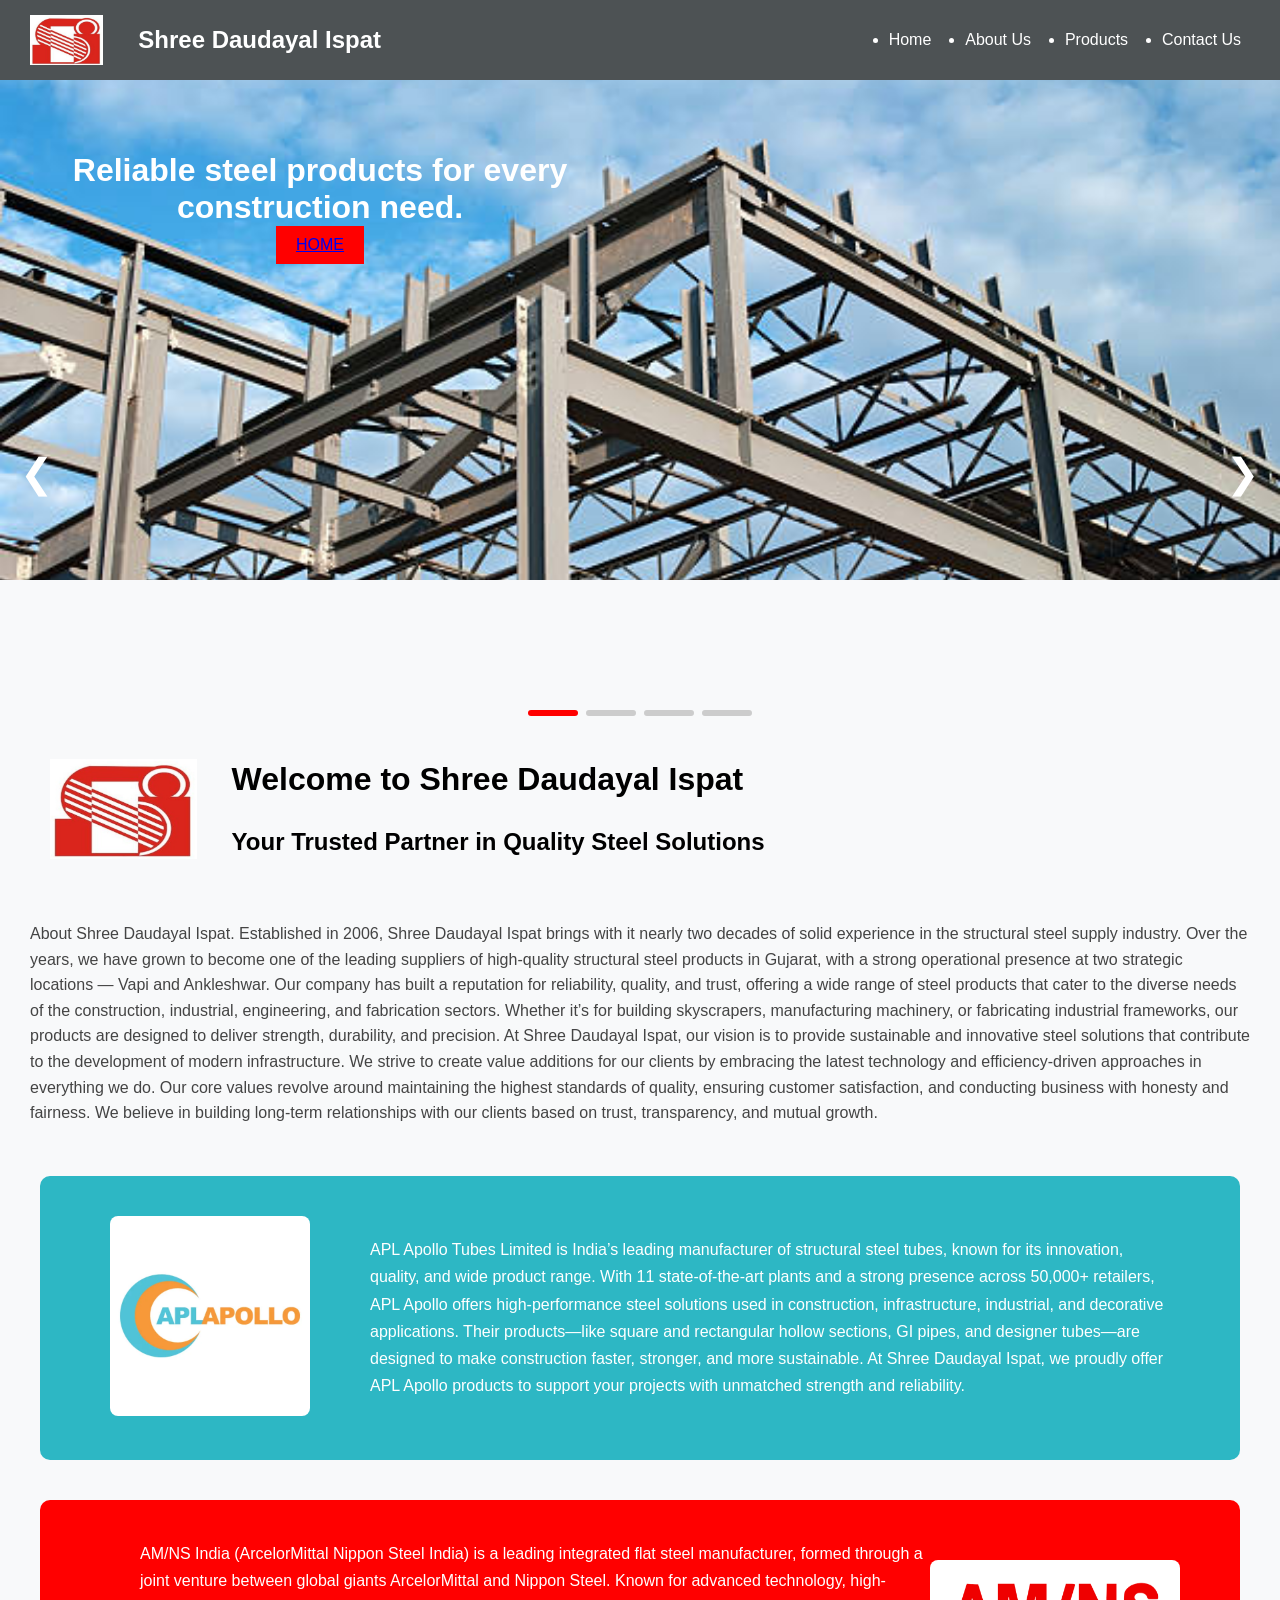
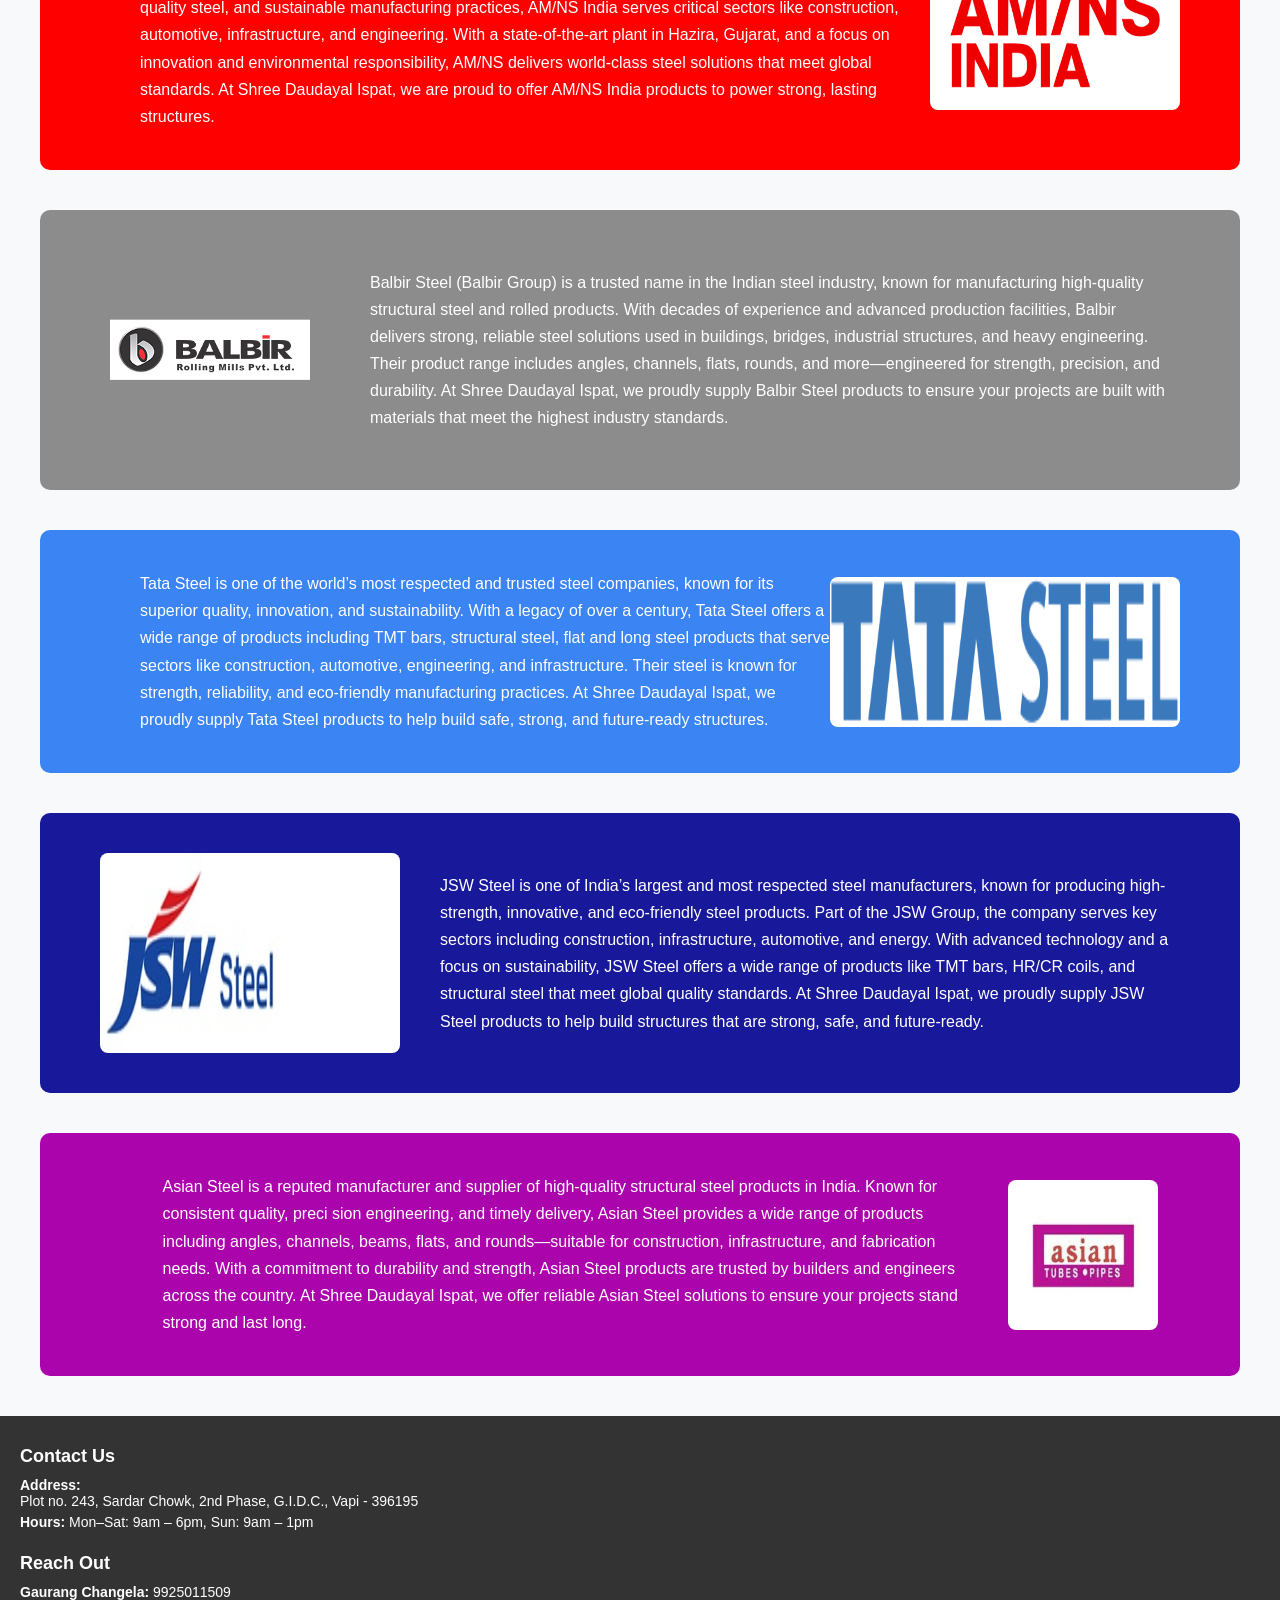
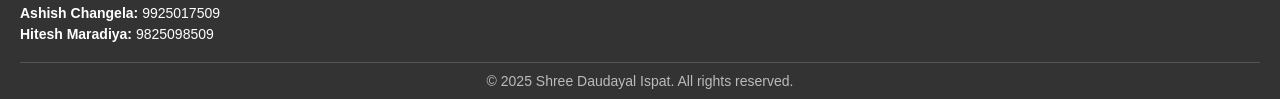
==== aboutus.html @ c90e65dd "Initial commit: Shree Daudayal Ispat website" ====
<!DOCTYPE html>
<html lang="en">

<head>
    <meta charset="UTF-8">
    <meta name="viewport" content="width=device-width, initial-scale=1.0, shrink-to-fit=no">
    <meta name="description" content="Infrasture material seller. Selling unit in Vapi, Gujarat. Buy online - angle, channel, metal sheets, chequered plate, crc sheets, gp sheets, pipes, beam, bars for sale online and cut to size.">
    <title>Shree Daudayal Ispat</title>
    <link rel="stylesheet" href="index.css">
    <link rel="stylesheet" href="aboutus.css">
</head>

<body>
  <header class="navbar">
  <div class="logo-container">
    <img src="shree_daudayal_ispat.jpg" alt="Shree Daudayal Ispat Logo" class="logo">
    <span class="name">Shree Daudayal Ispat</span>
  </div>
  <nav>
    <ul class="nav-links">
      <li><a href="index.html">Home&nbsp;&nbsp;</a></li>
      <li><a href="aboutus.html">About Us&nbsp;&nbsp;</a></li>
      <li><a href="products.html">Products&nbsp;&nbsp;</a></li>
      <li><a href="contactus.html">Contact Us&nbsp;&nbsp;</a></li>
    </ul>
  </nav>
  </header>
    <div class="slider">
      <div class="slides">
        <div class="slide active" style="background-image: url('Image%202.jpg');">
          <div class="content1">
            <h1>Reliable steel products for every construction need.</h1>
            <button class="btn1"><a href="index.html">HOME</a></button>
          </div>
        </div>
        <div class="slide" style="background-image: url('Image%203.jpg');">
          <div class="content2">
            <h1>We empower construction with durable, sustainable, and precision steel products.</h1>
            <button class="btn2"><a href="aboutus.html">ABOUT US</a></button>
          </div>
        </div>
        <div class="slide" style="background-image: url('Image%204.jpg');">
          <div class="content3">
            <h1>From beams to tubes — find the right steel product for your project.</h1>
            <button class="btn3"><a href="products.html">PRODUCTS</a></button>
          </div>
        </div>
        <div class="slide" style="background-image: url('Image%205.jpg');">
          <div class="content4">
            <h1>Reach out. Let’s build something strong together.</h1>
            <button class="btn4"><a href="contact.html">CONTACT US</a></button>
          </div>
        </div>
      </div>
    </div>
    <div class="navigation">
     <button class="prev">&#10094;</button>
     <button class="next">&#10095;</button>
    </div>
    <div class="indicators">
      <span class="dot active" onclick="currentSlide(0)"></span>
      <span class="dot" onclick="currentSlide(1)"></span>
      <span class="dot" onclick="currentSlide(2)"></span>
      <span class="dot" onclick="currentSlide(3)"></span>
    </div>

    <section class="intro">
      <div class="intro-logo-text">
        <img src="shree_daudayal_ispat.jpg" alt="Shree Daudayal Ispat Logo">
        <div>
          <h1>Welcome to Shree Daudayal Ispat</h1>
          <h2>Your Trusted Partner in Quality Steel Solutions</h2>
        </div>
     </div>
     <p>About Shree Daudayal Ispat. Established in 2006, Shree Daudayal Ispat brings with it nearly two decades of solid experience in the structural steel supply industry. Over the years, we have grown to become one of the leading suppliers of high-quality structural steel products in Gujarat, with a strong operational presence at two strategic locations — Vapi and Ankleshwar.
     Our company has built a reputation for reliability, quality, and trust, offering a wide range of steel products that cater to the diverse needs of the construction, industrial, engineering, and fabrication sectors. Whether it’s for building skyscrapers, manufacturing machinery, or fabricating industrial frameworks, our products are designed to deliver strength, durability, and precision.
     At Shree Daudayal Ispat, our vision is to provide sustainable and innovative steel solutions that contribute to the development of modern infrastructure. We strive to create value additions for our clients by embracing the latest technology and efficiency-driven approaches in everything we do.
     Our core values revolve around maintaining the highest standards of quality, ensuring customer satisfaction, and conducting business with honesty and fairness. We believe in building long-term relationships with our clients based on trust, transparency, and mutual growth.</p>
     </section>

  <div>
    <div class="apollo">
      <div class="apollo-image">
        <img src="aplapollo.webp" alt="APL Apollo Logo">
      </div>
      <div class="apollo-text">
        APL Apollo Tubes Limited is India’s leading manufacturer of structural steel tubes, known for its innovation, quality, and wide product range. With 11 state-of-the-art plants and a strong presence across 50,000+ retailers, APL Apollo offers high-performance steel solutions used in construction, infrastructure, industrial, and decorative applications. Their products—like square and rectangular hollow sections, GI pipes, and designer tubes—are designed to make construction faster, stronger, and more sustainable. At Shree Daudayal Ispat, we proudly offer APL Apollo products to support your projects with unmatched strength and reliability.
      </div>
    </div>
    <div class="amns">
      <p class="amns-text">AM/NS India (ArcelorMittal Nippon Steel India) is a leading integrated flat steel manufacturer, formed through a joint venture between global giants ArcelorMittal and Nippon Steel. Known for advanced technology, high-quality steel, and sustainable manufacturing practices, AM/NS India serves critical sectors like construction, automotive, infrastructure, and engineering. With a state-of-the-art plant in Hazira, Gujarat, and a focus on innovation and environmental responsibility, AM/NS delivers world-class steel solutions that meet global standards. At Shree Daudayal Ispat, we are proud to offer AM/NS India products to power strong, lasting structures.</p>
      <img src="amnsindia.png">
    </div>
    <div class="balbir">
      <img src="balbir.png">
      <p class="balbir-text">Balbir Steel (Balbir Group) is a trusted name in the Indian steel industry, known for manufacturing high-quality structural steel and rolled products. With decades of experience and advanced production facilities, Balbir delivers strong, reliable steel solutions used in buildings, bridges, industrial structures, and heavy engineering. Their product range includes angles, channels, flats, rounds, and more—engineered for strength, precision, and durability. At Shree Daudayal Ispat, we proudly supply Balbir Steel products to ensure your projects are built with materials that meet the highest industry standards.</p>
    </div>
    <div class="tata-steel">
      <p>Tata Steel is one of the world’s most respected and trusted steel companies, known for its superior quality, innovation, and sustainability. With a legacy of over a century, Tata Steel offers a wide range of products including TMT bars, structural steel, flat and long steel products that serve sectors like construction, automotive, engineering, and infrastructure. Their steel is known for strength, reliability, and eco-friendly manufacturing practices. At Shree Daudayal Ispat, we proudly supply Tata Steel products to help build safe, strong, and future-ready structures.</p>
      <img src="TATA Steel.png">
    </div>
    <div class="jsw-steel">
      <img src="jsw-steel.jpeg.jpg">
      <p>JSW Steel is one of India’s largest and most respected steel manufacturers, known for producing high-strength, innovative, and eco-friendly steel products. Part of the JSW Group, the company serves key sectors including construction, infrastructure, automotive, and energy. With advanced technology and a focus on sustainability, JSW Steel offers a wide range of products like TMT bars, HR/CR coils, and structural steel that meet global quality standards. At Shree Daudayal Ispat, we proudly supply JSW Steel products to help build structures that are strong, safe, and future-ready.</p>
    </div>
    <div class="asian">
      <p>Asian Steel is a reputed manufacturer and supplier of high-quality structural steel products in India. Known for consistent quality, preci sion engineering, and timely delivery, Asian Steel provides a wide range of products including angles, channels, beams, flats, and rounds—suitable for construction, infrastructure, and fabrication needs. With a commitment to durability and strength, Asian Steel products are trusted by builders and engineers across the country. At Shree Daudayal Ispat, we offer reliable Asian Steel solutions to ensure your projects stand strong and last long.</p>
      <img src="Asian Tubes.jpeg.jpg">
    </div>
      
  </div>
  <footer class="footer">
    <div class="footer-content">
      <div class="footer-column">
        <h4>Contact Us</h4>
        <p><strong>Address:</strong><br>
        Plot no. 243,
        Sardar Chowk,
        2nd Phase, G.I.D.C.,
        Vapi - 396195</p>
	      <p><strong>Hours:</strong> Mon–Sat: 9am – 6pm, Sun: 9am – 1pm</p>
        <br>
        <h4>Reach Out</h4>
        <p><strong>Gaurang Changela:</strong> 9925011509</p>
        <p><strong>Ashish Changela:</strong> 9925017509</p>
        <p><strong>Hitesh Maradiya:</strong> 9825098509</p>
      </div>
    </div>
    <div class="footer-bottom">
      © 2025 Shree Daudayal Ispat. All rights reserved.
    </div>
  </footer>
  <script src="index.js"></script>
</body>
</html>
---- index.css ----
* {
  margin: 0;
  padding: 0;
  box-sizing: border-box;
}

body {
  font-family: 'Segoe UI', Tahoma, Geneva, Verdana, sans-serif;
  background-color: #f8f9fa;
}

.navbar {
  display: flex;
  justify-content: space-between;
  align-items: center;
  padding: 15px 30px;
  background-color: #4d5254;
  color: white;
  position: sticky;
  top: 0%;
  z-index: 10;
}

.logo-container {
  display: flex;
  align-items: center;
}

.logo {
  width: 50px;
  height: auto;
  margin-right: 15px;
}

.name {
  font-size: 24px;
  font-weight: bold;
}

.nav-links {
  display: flex;
  gap: 25px;
}

.nav-links a {
  color: white;
  text-decoration: none;
  font-weight: 500;
}

.nav-links a:hover {
  text-decoration: underline;
}

.slider {
  position: relative;
  width: 100%;
  height: 70vh;
  overflow: hidden;
}

.slides {
  display: flex;
  height: 70vh;
  transition: transform 0.8s ease-in-out;
}

.slide {
  flex: 0 0 100%;
  height: 100%;
  background-size: cover;
  background-position: center;
  position: relative;
}

.content1 {
  position: absolute;
  transform: translate(-50%, -25%);
  top: 20%;
  left: 25%;
  text-align: center;
  color: white;
  max-width: 600px;
  width: 80%;
  z-index: 10;
}

.content2 {
  position: absolute;
  transform: translateY(-50%, -25%);
  top: 50%;
  right: 15%;
  text-align: center;
  color: white;
  max-width: 600px;
  width: 80%;
  z-index: 10;
}

.content3 {
  position: absolute;
  top: 20%;
  right: 5%;
  text-align: center;
  color: white;
  max-width: 600px;
  width: 80%;
  z-index: 10;
}

.content4 {
  position: absolute;
  bottom: 10%;
  right: 5%;
  text-align: center;
  color: white;
  max-width: 600px;
  width: 80%;
  z-index: 10;
}

.content1 button,
.content2 button,
.content3 button,
.content4 button {
  padding: 10px 20px;
  background-color: red;
  border: none;
  color: white;
  font-size: 16px;
  cursor: pointer;
}

.content button a {
  color: white;
  text-decoration: none;
}

.navigation button {
  position: absolute;
  top: 50%;
  font-size: 40px;
  background: none;
  color: white;
  border: none;
  cursor: pointer;
  z-index: 10;
}

.navigation .prev {
  left: 20px;
}

.navigation .next {
  right: 20px;
}

.indicators {
  display: flex;
  justify-content: center;
  align-items: center;
  gap: 8px;
  margin: 0;
}

.dot {
  height: 6px;
  width: 50px;
  background-color: #ccc;
  border-radius: 3px;
  cursor: pointer;
  transition: background-color 0.3s;
}

.dot.active {
  background-color: red;
}

.logo-container {
  display: flex;
  align-items: center;
  gap: 20px;
}

.logo {
  height: 50px;
  width: auto;
}

.slider .slide {
  background-size: cover;
  background-position: center;
  height: 500px;
}

.footer-column:nth-child(2),
.footer-column:nth-child(4) {
  display: none;
}

.intro-logo-text {
     display: flex;
     align-items: center;
     gap: 20px;
     margin: 30px 50px 20px 50px;
 }

 .intro-logo-text img {
     height: 100px;
 }

 .intro h1 {
     margin: 0;
     align-content: center;
     padding: 15px;
     font-size: xx-large;
 }

 .intro h2, {
     margin: 0;
     align-content: center;
     padding: 15px;
 }
 .intro p{
    margin: 30px;
    align-content: center;
 }

.product-container {
  display: flex;
  overflow-x: auto;
  gap: 30px;
  padding: 20px;
  scroll-behavior: smooth;
}

.name h1 {
  text-align: center;
  color: black;
}

.product {
  flex: 0 0 auto;
  text-align: center;
  background: #f9f9f9;
  padding: 15px;
  border-radius: 10px;
  min-width: 180px;
}

.product-image {
  max-width: 100px;
  max-height: 80px;
  margin-bottom: 10px;
}

.product-label {
  font-weight: bold;
  font-size: 14px;
}

.footer {
  background-color: #333;
  color: #fff;
  padding: 30px 20px 10px;
}

.footer-container {
  display: flex;
  justify-content: space-between;
  flex-wrap: wrap;
}

.footer-column {
  flex: 1 1 300px;
  margin-bottom: 20px;
}

.footer-column h4 {
  margin-bottom: 10px;
  font-size: 18px;
}

.footer-column p {
  margin: 5px 0;
  font-size: 14px;
}

.footer-column ul {
  list-style: none;
  padding: 0;
}

.footer-column ul li {
  margin-bottom: 8px;
}

.footer-column ul li a {
  color: #ccc;
  text-decoration: none;
}

.footer-bottom {
  text-align: center;
  font-size: 14px;
  color: #bbb;
  border-top: 1px solid #555;
  padding-top: 10px;
}

.textbox{
  margin: 10px;
  text-align: justify;
  text-indent: 40px;
  text-decoration: line-through;
  letter-spacing: 2px;
  text-transform: lowercase;
}
---- aboutus.css ----
* {
     margin: 0;
     padding: 0;
     box-sizing: border-box;
 }

 body {
     font-family: 'Segoe UI', Tahoma, Geneva, Verdana, sans-serif;
     background-color: #f8f9fa;
 }

 .navbar {
     display: flex;
     justify-content: space-between;
     align-items: center;
     padding: 15px 30px;
     background-color: #4d5254;
     color: white;
 }

 .logo-container {
     display: flex;
     align-items: center;
 }

 .logo {
     width: 50px;
     height: auto;
     margin-right: 15px;
 }

 .name {
     font-size: 24px;
     font-weight: bold;
 }

 .nav-links {
     display: flex;
     gap: 25px;
 }

 .nav-links a {
     color: white;
     text-decoration: none;
     font-weight: 500;
 }

 .nav-links a:hover {
     text-decoration: underline;
 }

 .slider {
     position: relative;
     width: 100%;
     height: 70vh;
     overflow: hidden;
 }

 .slides {
     display: flex;
     height: 70vh;
     transition: transform 0.8s ease-in-out;
 }

 .slide {
     flex: 0 0 100%;
     height: 100%;
     background-size: cover;
     background-position: center;
     position: relative;
 }

 .content1 {
     position: absolute;
     transform: translate(-50%, -25%);
     top: 20%;
     left: 25%;
     text-align: center;
     color: white;
     max-width: 600px;
     width: 80%;
     z-index: 10;
 }

 .content2 {
     position: absolute;
     transform: translateY(-50%, -25%);
     top: 50%;
     right: 15%;
     text-align: center;
     color: white;
     max-width: 600px;
     width: 80%;
     z-index: 10;
 }

 .content3 {
     position: absolute;
     top: 20%;
     right: 5%;
     text-align: center;
     color: white;
     max-width: 600px;
     width: 80%;
     z-index: 10;
 }

 .content4 {
     position: absolute;
     bottom: 10%;
     right: 5%;
     text-align: center;
     color: white;
     max-width: 600px;
     width: 80%;
     z-index: 10;
 }

 .content1 button,
 .content2 button,
 .content3 button,
 .content4 button {
     padding: 10px 20px;
     background-color: red;
     border: none;
     color: white;
     font-size: 16px;
     cursor: pointer;
 }

 .content button a {
     color: white;
     text-decoration: none;
 }

 .navigation button {
     position: absolute;
     top: 50%;
     font-size: 40px;
     background: none;
     color: white;
     border: none;
     cursor: pointer;
     z-index: 10;
 }

 .navigation .prev {
     left: 20px;
 }

 .navigation .next {
     right: 20px;
 }

 .indicators {
     display: flex;
     justify-content: center;
     align-items: center;
     gap: 8px;
     margin: 0;
 }

 .dot {
     height: 6px;
     width: 50px;
     background-color: #ccc;
     border-radius: 3px;
     cursor: pointer;
     transition: background-color 0.3s;
 }

 .dot.active {
     background-color: red;
 }

 .logo-container {
     display: flex;
     align-items: center;
     gap: 20px;
 }

 .logo {
     height: 50px;
     width: auto;
 }

 .slider .slide {
     background-size: cover;
     background-position: center;
     height: 500px;
 }

 .footer-column:nth-child(2),
 .footer-column:nth-child(4) {
     display: none;
 }

 .logo-container {
     display: flex;
     align-items: center;
     gap: 20px;
 }

 .logo {
     height: 50px;
     width: auto;
 }

 .slider .slide {
     background-size: cover;
     background-position: center;
     height: 500px;
 }

 .footer-column:nth-child(2),
 .footer-column:nth-child(4) {
     display: none;
 }

 .intro-logo-text {
     display: flex;
     left: 50px;
     align-items: center;
     gap: 20px;
     margin: 30px 50px 20px 50px;
 }

 .intro-logo-text img {
     left: 50px;
     height: 100px;
 }

 .intro h1 {
     margin: 0;
     align-content: center;
     padding: 15px;
     font-size: xx-large;
 }

 .intro h2 {
     margin: 0;
     align-content: center;
     padding: 15px;
 }

 .intro p {
     margin: 50px 30px 50px;
     line-height: 1.6;
     font-size: 16px;
     color: #444;
 }

 .apollo {
     display: flex;
     flex-wrap: wrap;
     align-items: center;
     justify-content: space-around;
     background-color: #2db7c4;
     color: white;
     padding: 40px 60px;
     border-radius: 10px;
     margin: 40px;
 }

 .apollo-image img {
     max-width: 250px;
     height: 200px;
     border-radius: 8px;
 }

 .apollo-text {
     flex: 1;
     max-width: 800px;
     margin-left: 40px;
     font-size: 16px;
     line-height: 1.7;
     font-family: Arial, sans-serif;
 }

 .amns {
     display: flex;
     flex-wrap: wrap;
     align-items: center;
     justify-content: space-around;
     background-color: red;
     color: white;
     padding: 40px 60px;
     border-radius: 10px;
     margin: 40px;
 }

 .amns img {
     max-width: 250px;
     height: 150px;
     border-radius: 8px;
 }

 .amns-text {
     flex: 1;
     max-width: 800px;
     margin-left: 40px;
     font-size: 16px;
     line-height: 1.7;
     font-family: Arial, sans-serif;
 }

 .balbir {
     display: flex;
     flex-wrap: wrap;
     align-items: center;
     justify-content: space-around;
     background-color: rgba(101, 100, 100, 0.729);
     color: white;
     padding: 40px 60px;
     border-radius: 10px;
     margin: 40px;
 }

 .balbir img {
     max-width: 300px;
     height: 200px;
     border-radius: 8px;
 }

 .balbir-text {
     flex: 1;
     max-width: 800px;
     margin-left: 40px;
     font-size: 16px;
     line-height: 1.7;
     font-family: Arial, sans-serif;
 }

 .tata-steel {
     display: flex;
     flex-wrap: wrap;
     align-items: center;
     justify-content: space-around;
     background-color: rgb(58, 132, 243);
     color: white;
     padding: 40px 60px;
     border-radius: 10px;
     margin: 40px;
 }

 .tata-steel img {
     max-width: 350px;
     height: 150px;
     border-radius: 8px;
     background-color: white;
 }

 .tata-steel p {
     flex: 1;
     max-width: 800px;
     margin-left: 40px;
     font-size: 16px;
     line-height: 1.7;
     font-family: Arial, sans-serif;
 }

 .jsw-steel {
     display: flex;
     flex-wrap: wrap;
     align-items: center;
     justify-content: space-around;
     background-color: rgb(24, 24, 155);
     color: white;
     padding: 40px 60px;
     border-radius: 10px;
     margin: 40px;
 }

 .jsw-steel img {
     max-width: 300px;
     height: 200px;
     border-radius: 8px;
 }

 .jsw-steel p {
     flex: 1;
     max-width: 800px;
     margin-left: 40px;
     font-size: 16px;
     line-height: 1.7;
     font-family: Arial, sans-serif;
 }

 .asian {
     display: flex;
     flex-wrap: wrap;
     align-items: center;
     justify-content: space-around;
     background-color: rgb(172, 4, 172);
     color: white;
     padding: 40px 60px;
     border-radius: 10px;
     margin: 40px;
 }

 .asian img {
     max-width: 350px;
     height: 150px;
     border-radius: 8px;
     background-color: white;
 }

 .asian p {
     flex: 1;
     max-width: 800px;
     margin-left: 40px;
     font-size: 16px;
     line-height: 1.7;
     font-family: Arial, sans-serif;
 }

 footer {
     background-color: #333;
     color: #fff;
     padding: 30px 20px 10px;
 }

 .footer-container {
     display: flex;
     justify-content: space-between;
     flex-wrap: wrap;
 }

 .footer-column {
     flex: 1 1 300px;
     margin-bottom: 20px;
 }

 .footer-column h4 {
     margin-bottom: 10px;
     font-size: 18px;
 }

 .footer-column p {
     margin: 5px 0;
     font-size: 14px;
 }

 .footer-column ul {
     list-style: none;
     padding: 0;
 }

 .footer-column ul li {
     margin-bottom: 8px;
 }

 .footer-column ul li a {
     color: #ccc;
     text-decoration: none;
 }

 .footer-bottom {
     text-align: center;
     font-size: 14px;
     color: #bbb;
     border-top: 1px solid #555;
     padding-top: 10px;
 }
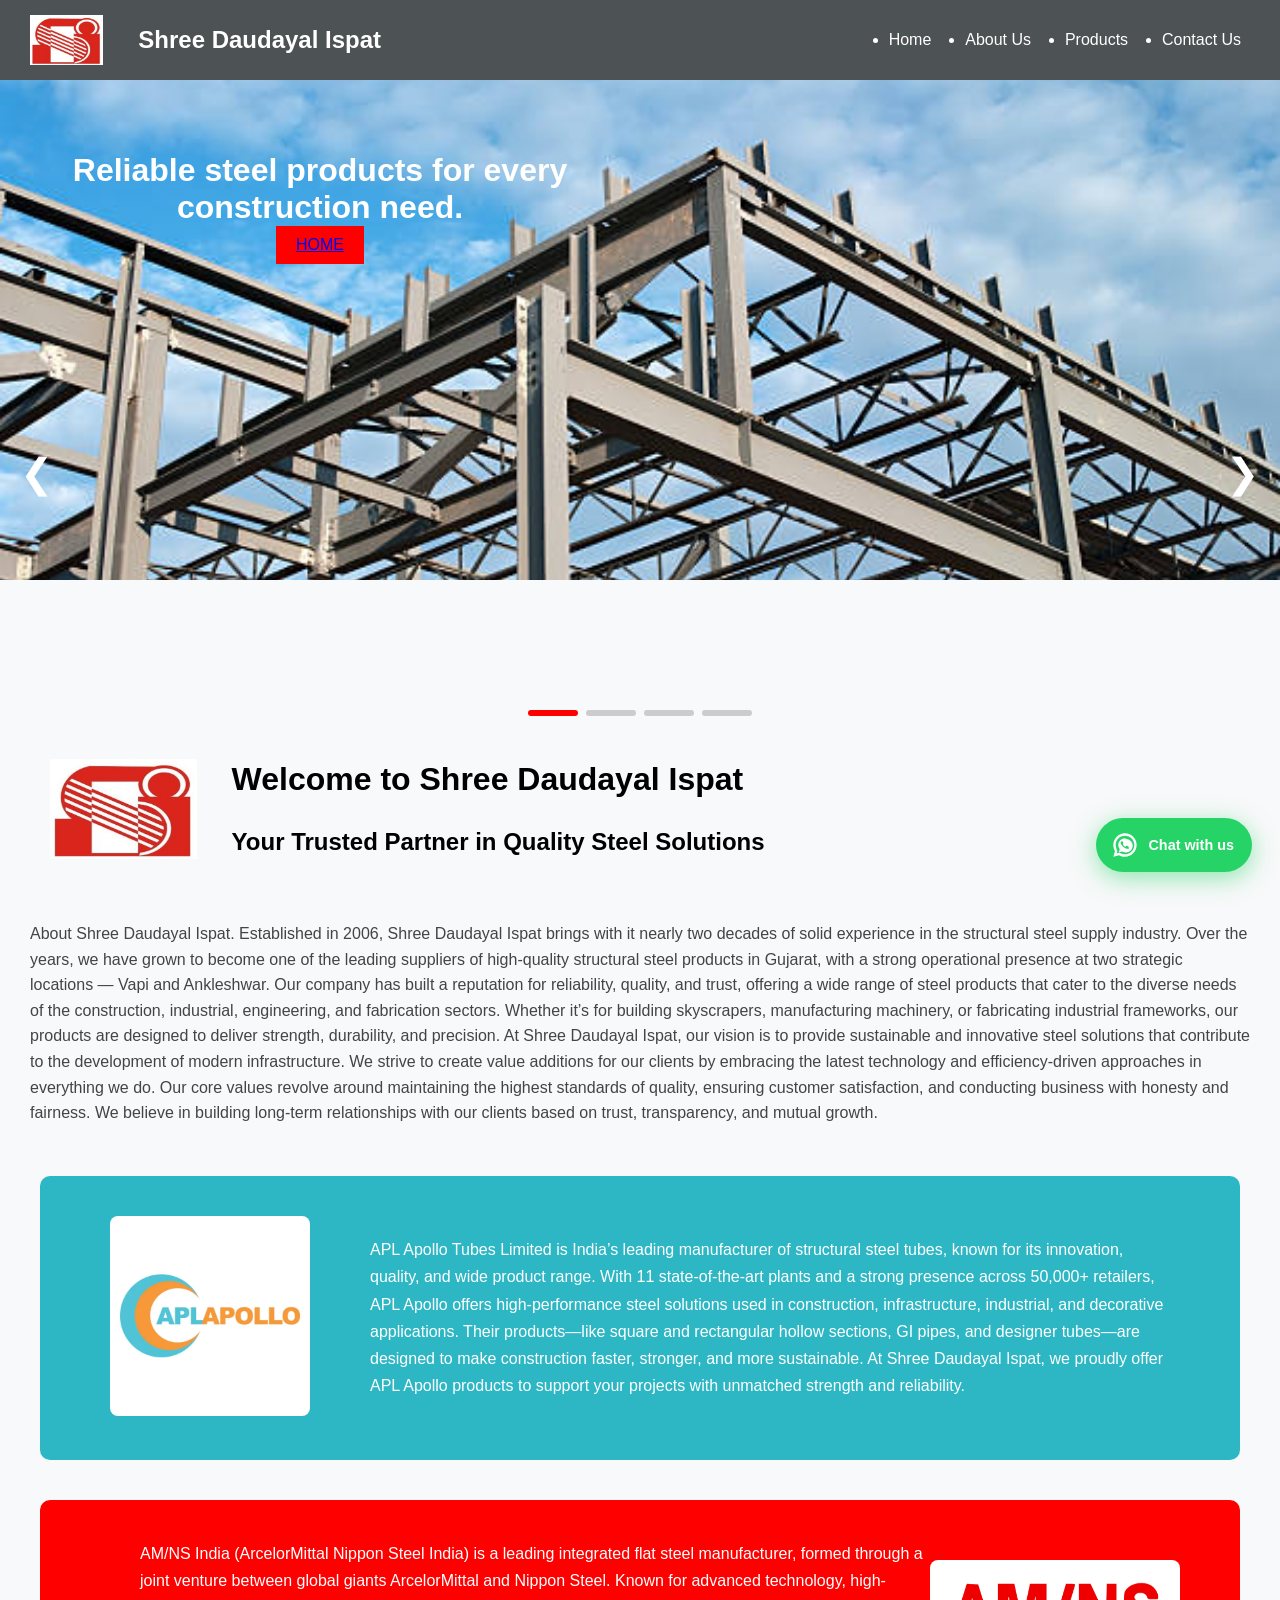
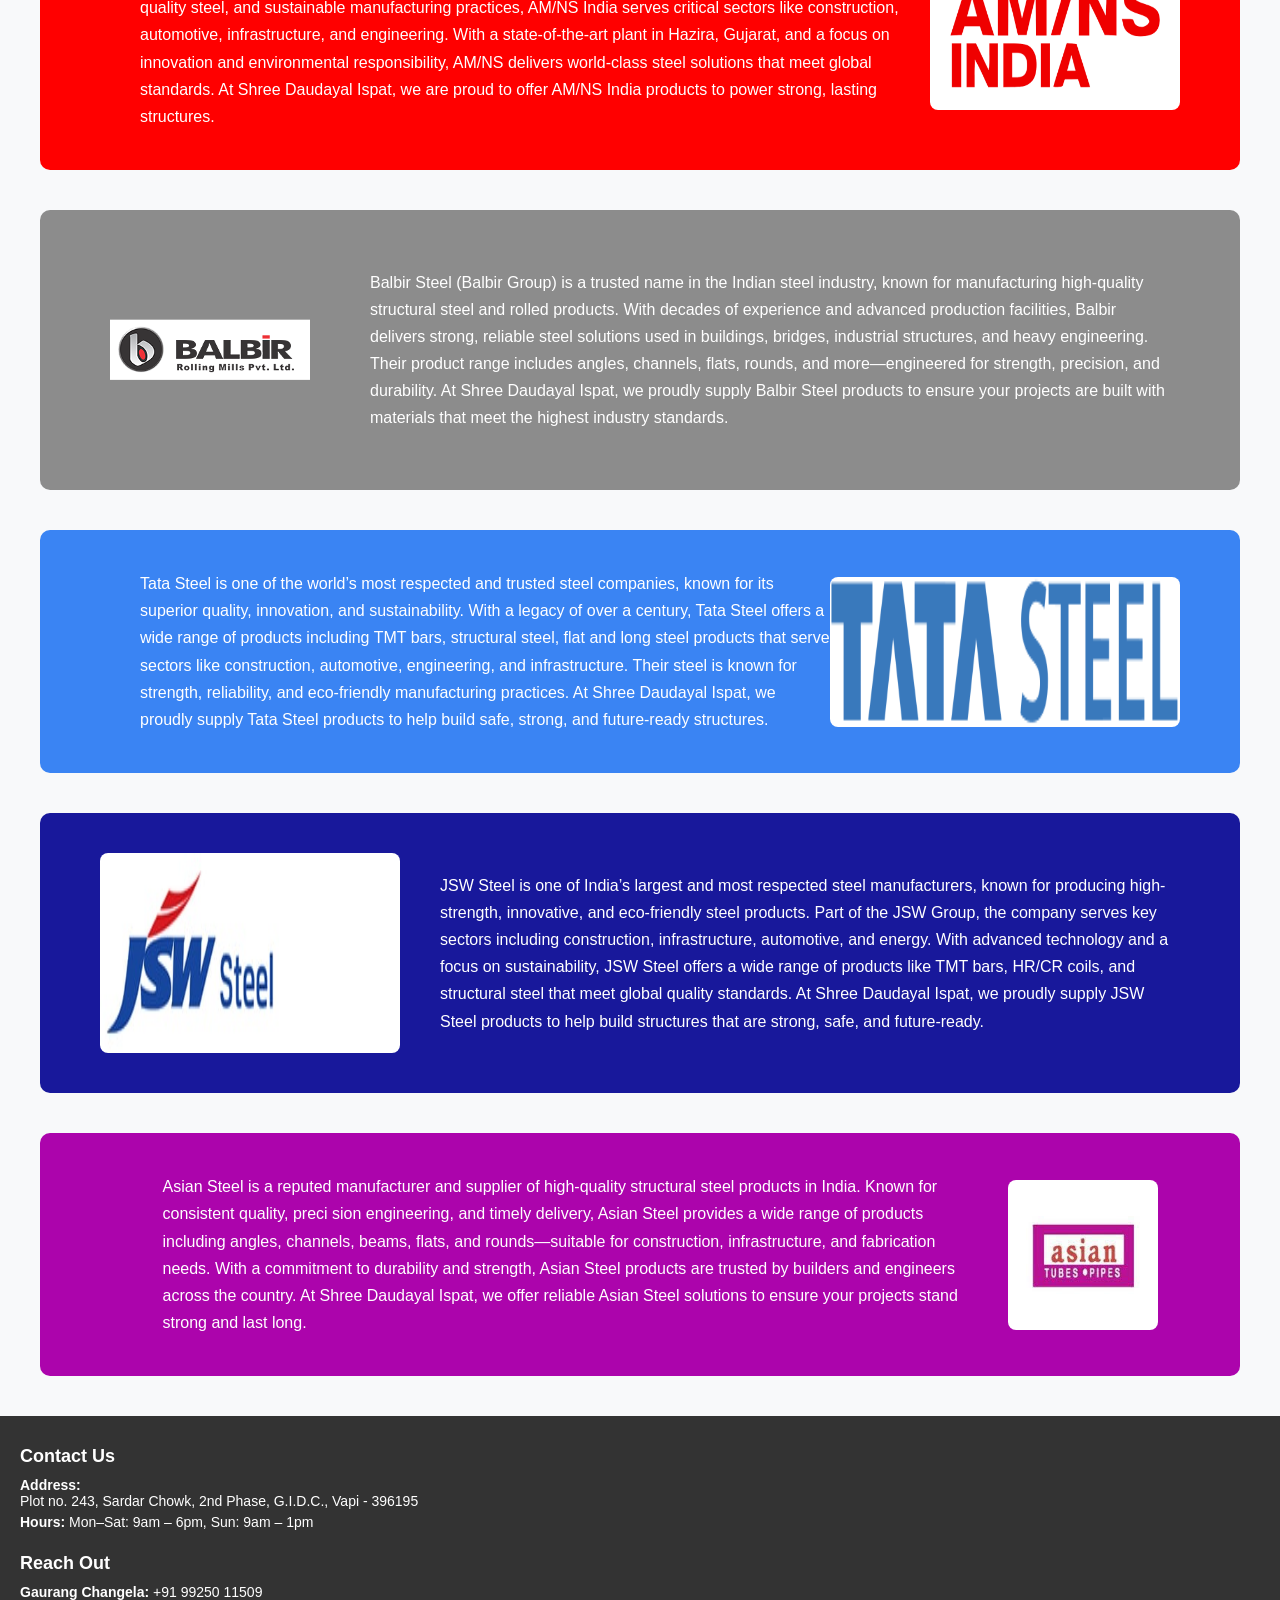
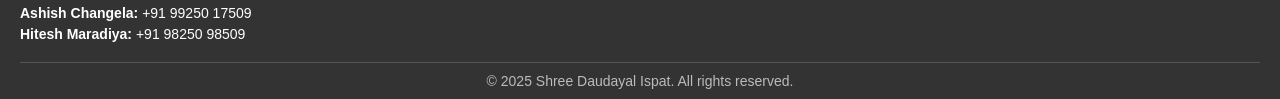
==== commit 3f47c4d8: "Add logo to navbar + integrate WhatsApp API across all pages" ====
--- a/aboutus.html
+++ b/aboutus.html
@@ -109,6 +109,24 @@
     </div>
       
   </div>
+  <!-- Floating WhatsApp Button -->
+  <a href="https://wa.me/919925011509?text=Hello%2C%20I%20want%20to%20enquire%20about%20steel%20products"
+     id="whatsapp-float"
+     target="_blank"
+     rel="noopener noreferrer"
+     aria-label="Chat with us on WhatsApp"
+     title="Chat with us on WhatsApp">
+      <svg viewBox="0 0 24 24" width="28" height="28" fill="white"><path d="M12.031 6.172c-3.181 0-5.767 2.586-5.768 5.766-.001 1.298.436 2.512 1.233 3.484l-.794 2.899 2.966-.777c.937.61 2.038.932 3.163.933h.001c3.181 0 5.767-2.587 5.768-5.766.001-3.18-2.586-5.766-5.768-5.766h-.001zm3.801 8.24c-.158.444-.916.813-1.261.865-.343.053-.77.079-2.316-.542-1.854-.744-3.037-2.624-3.13-2.748-.093-.124-.817-.899-.817-1.713 0-.813.427-1.212.579-1.378.152-.166.331-.208.441-.208.11 0 .221.001.317.005.102.004.238-.039.373.287.138.334.475 1.157.517 1.24.041.083.069.18.013.291-.056.111-.083.18-.166.277-.083.097-.174.215-.248.291-.083.084-.17.175-.073.342.097.166.429.709.919 1.146.63.563 1.161.737 1.327.82.166.083.262.069.359-.042.097-.111.413-.484.524-.65.111-.166.221-.138.372-.083s.951.449 1.117.533c.166.083.276.124.317.194.041.07.041.402-.117.846zM12 2C6.477 2 2 6.477 2 12c0 1.891.524 3.662 1.435 5.176L2 22l4.958-1.3c1.513.84 3.255 1.3 5.042 1.3 5.523 0 10-4.477 10-10S17.523 2 12 2zm0 18c-1.63 0-3.167-.47-4.468-1.28l-.32-.2-.24.06-2.02.53.54-1.97-.15-.24C4.54 15.63 4 12.13 4 12c0-4.41 3.59-8 8-8s8 3.59 8 8-3.59 8-8 8z"/></svg>
+      <span class="wa-float-label">Chat with us</span>
+  </a>
+  <style>
+    #whatsapp-float { position:fixed; bottom:28px; right:28px; background:#25D366; color:white; border-radius:50px; padding:13px 18px 13px 15px; display:flex; align-items:center; gap:9px; text-decoration:none; font-weight:700; font-size:0.9rem; box-shadow:0 6px 24px rgba(37,211,102,0.5); z-index:9999; transition:all 0.3s ease; animation:wa-bounce 2s infinite; }
+    #whatsapp-float:hover { transform:scale(1.08) translateY(-3px); box-shadow:0 10px 32px rgba(37,211,102,0.65); animation:none; }
+    .wa-float-label { white-space:nowrap; }
+    @keyframes wa-bounce { 0%,100%{transform:translateY(0)} 50%{transform:translateY(-6px)} }
+    @media(max-width:480px){ #whatsapp-float{padding:13px;border-radius:50%;} .wa-float-label{display:none;} }
+  </style>
+
   <footer class="footer">
     <div class="footer-content">
       <div class="footer-column">
@@ -121,9 +139,9 @@
 	      <p><strong>Hours:</strong> Mon–Sat: 9am – 6pm, Sun: 9am – 1pm</p>
         <br>
         <h4>Reach Out</h4>
-        <p><strong>Gaurang Changela:</strong> 9925011509</p>
-        <p><strong>Ashish Changela:</strong> 9925017509</p>
-        <p><strong>Hitesh Maradiya:</strong> 9825098509</p>
+        <p><a href="https://wa.me/919925011509?text=Hello%2C%20I%20want%20to%20enquire%20about%20steel%20products" target="_blank" rel="noopener noreferrer" style="color:inherit;text-decoration:none;"><strong>Gaurang Changela:</strong> +91 99250 11509</a></p>
+        <p><a href="https://wa.me/919925017509?text=Hello%2C%20I%20want%20to%20enquire%20about%20steel%20products" target="_blank" rel="noopener noreferrer" style="color:inherit;text-decoration:none;"><strong>Ashish Changela:</strong> +91 99250 17509</a></p>
+        <p><a href="https://wa.me/919825098509?text=Hello%2C%20I%20want%20to%20enquire%20about%20steel%20products" target="_blank" rel="noopener noreferrer" style="color:inherit;text-decoration:none;"><strong>Hitesh Maradiya:</strong> +91 98250 98509</a></p>
       </div>
     </div>
     <div class="footer-bottom">
